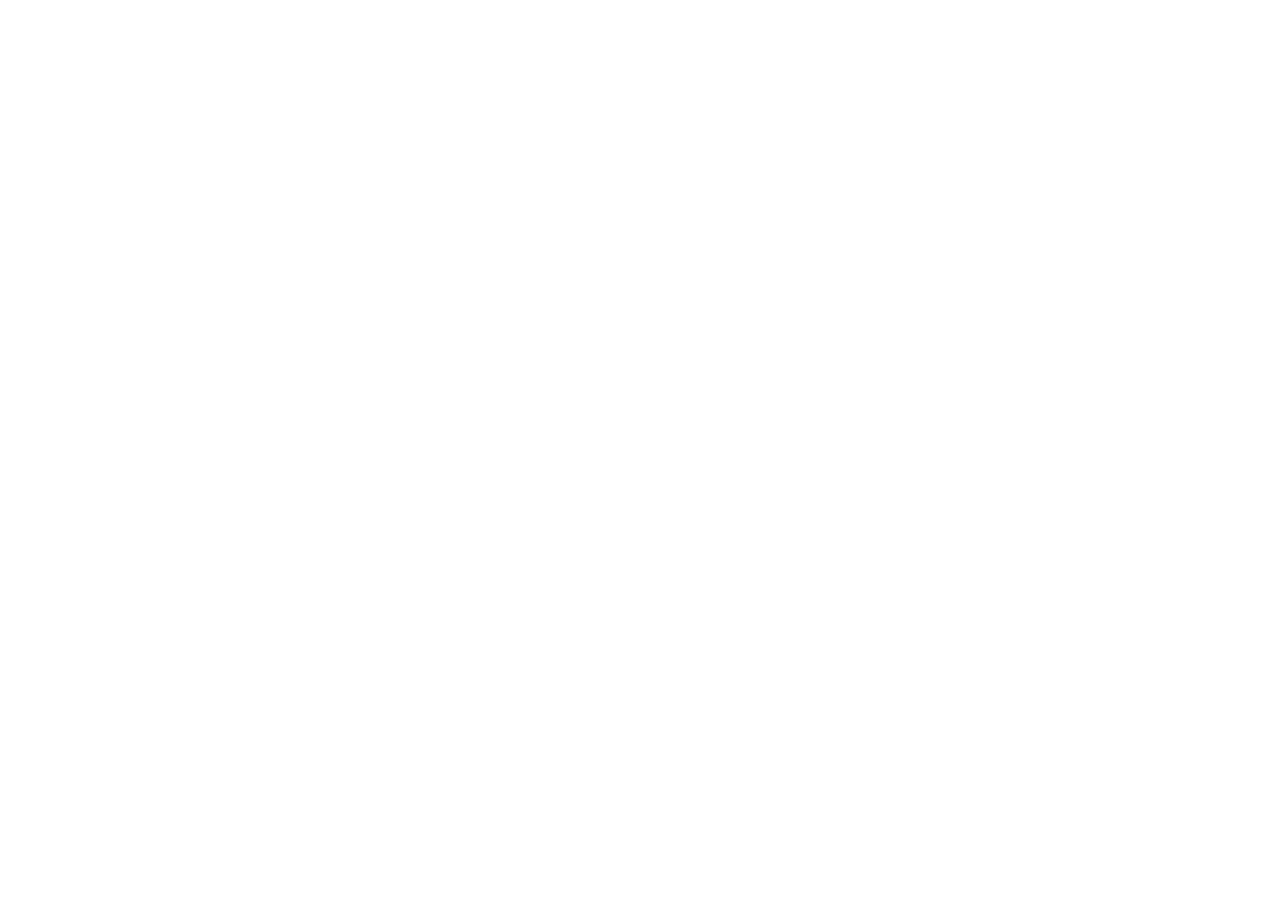
==== index.html @ b05bb190 "inserimento file e struttura html" ====
<!DOCTYPE html>
<html lang="en">
<head>
    <meta charset="UTF-8">
    <meta http-equiv="X-UA-Compatible" content="IE=edge">
    <meta name="viewport" content="width=device-width, initial-scale=1.0">
    <link rel="stylesheet" href="./12bool.css">
    <link rel="stylesheet" href="./style.css">
    <title>12 bool</title>
</head>
<body>
    
</body>
</html>
---- 12bool.css ----
* {
    box-sizing: border-box;
    margin: 0;
    padding: 0;
  }
  
  
  .container {
    max-width: 1170px;
    margin: 0 auto;
  }
  
  .row {
    width: 100%;
    display: flex;
    flex-direction: row;
    flex-wrap: wrap;
  }
  
  [class^="col"] {
    padding: 0.5rem;
  }
  
  /* Extra small devices */
  .col {
    flex-grow: 1;
    flex-basis: 0;
    max-width: 100%;
  
  }
  
  
  .col-1 {
    /* width: calc((100% / 12) * 1); */
    flex-basis: calc((100% / 12) * 1);
    max-width: calc((100% / 12) * 1);
  }
  
  .col-2 {
    width: calc((100% / 12) * 2);
  }
  
  .col-3 {
    width: calc((100% / 12) * 3);
  }
  
  .col-4 {
    width: calc((100% / 12) * 4);
  }
  
  .col-5 {
    width: calc((100% / 12) * 5);
  }
  
  .col-6 {
    width: 50%;
  }
  
  .col-7 {
    width: calc((100% / 12) * 7);
  }
  
  .col-8 {
    width: calc((100% / 12) * 8);
  }
  
  .col-9 {
    width: calc((100% / 12) * 9);
  }
  
  .col-10 {
    width: calc((100% / 12) * 10);
  }
  
  .col-11 {
    width: calc((100% / 12) * 11);
  }
  
  .col-12 {
    width: 100%;
  }
  
  
  .col-offset-1 {
    margin-left: calc((100% / 12) * 1);
  }
  
  .col-offset-2 {
    margin-left: calc((100% / 12) * 2);
  }
  
  .col-offset-3 {
    margin-left: calc((100% / 12) * 3);
  }
  
  .col-offset-4 {
    margin-left: calc((100% / 12) * 4);
  }
  
  .col-offset-5 {
    margin-left: calc((100% / 12) * 5);
  }
  
  .col-offset-6 {
    margin-left: 50%;
  }
  
  .col-offset-7 {
    margin-left: calc((100% / 12) * 7);
  }
  
  .col-offset-8 {
    margin-left: calc((100% / 12) * 8);
  }
  
  .col-offset-9 {
    margin-left: calc((100% / 12) * 9);
  }
  
  .col-offset-10 {
    margin-left: calc((100% / 12) * 10);
  }
  
  .col-offset-11 {
    margin-left: calc((100% / 12) * 11);
  }
  
  /* Utility */
  
  .row_reverse {
    flex-direction: row-reverse;
  }
  
  .col_reverse {
    flex-direction: column-reverse;
  }
  
  .justify_start {
    justify-content: flex-start;
  }
  
  .justify_center {
    justify-content: center;
  }
  
  .justify_end {
    justify-content: flex-end;
  }
  
  .justify_between {
    justify-content: space-between;
  }
  
  .justify_around {
    justify-content: space-around;
  }
  
  .align_start {
    align-items: flex-start;
  }
  
  .align_center {
    align-items: center;
  }
  
  .align_end {
    align-items: flex-end;
  }
  
  .text_start {
    text-align: start;
  }
  
  .text_center {
    text-align: center;
  }
  
  .text_end {
    text-align: end;
  }
  
  .p_1 {
    padding: 1rem;
  }
  
  .p_2 {
    padding: 1.5;
  }
  
  .m_1 {
    margin: 1rem;
  }
  
  .m_2 {
    margin: 1.5;
  }
  
  .pl_1 {
    padding-left: 1rem;
  }
  
  
  
  /* Small Devices */
  @media screen and (min-width: 568px) {
  
    .container {
      width: 540px;
    }
  
    .col-sm {
      flex-grow: 1;
      flex-basis: 0;
      max-width: 100%;
  
    }
  
    .col-sm-1 {
      /* width: calc((100% / 12) * 1); */
      flex-basis: calc((100% / 12) * 1);
      max-width: calc((100% / 12) * 1);
    }
  
    .col-sm-2 {
      width: calc((100% / 12) * 2);
    }
  
    .col-sm-3 {
      width: calc((100% / 12) * 3);
    }
  
    .col-sm-4 {
      width: calc((100% / 12) * 4);
    }
  
    .col-sm-5 {
      width: calc((100% / 12) * 5);
    }
  
    .col-sm-6 {
      width: 50%;
    }
  
    .col-sm-7 {
      width: calc((100% / 12) * 7);
    }
  
    .col-sm-8 {
      width: calc((100% / 12) * 8);
    }
  
    .col-sm-9 {
      width: calc((100% / 12) * 9);
    }
  
    .col-sm-10 {
      width: calc((100% / 12) * 10);
    }
  
    .col-sm-11 {
      width: calc((100% / 12) * 11);
    }
  
    .col-sm-12 {
      width: 100%;
    }
  
  
    .col-sm-offset-1 {
      margin-left: calc((100% / 12) * 1);
    }
  
    .col-sm-offset-2 {
      margin-left: calc((100% / 12) * 2);
    }
  
    .col-sm-offset-3 {
      margin-left: calc((100% / 12) * 3);
    }
  
    .col-sm-offset-4 {
      margin-left: calc((100% / 12) * 4);
    }
  
    .col-sm-offset-5 {
      margin-left: calc((100% / 12) * 5);
    }
  
    .col-sm-offset-6 {
      margin-left: 50%;
    }
  
    .col-sm-offset-7 {
      margin-left: calc((100% / 12) * 7);
    }
  
    .col-sm-offset-8 {
      margin-left: calc((100% / 12) * 8);
    }
  
    .col-sm-offset-9 {
      margin-left: calc((100% / 12) * 9);
    }
  
    .col-sm-offset-10 {
      margin-left: calc((100% / 12) * 10);
    }
  
    .col-sm-offset-11 {
      margin-left: calc((100% / 12) * 11);
    }
  
  
    /* Utility */
  
    .row_sm_reverse {
      flex-direction: row-reverse;
    }
  
    .col_sm_reverse {
      flex-direction: column-reverse;
    }
  
    .justify_sm_start {
      justify-content: flex-start;
    }
  
    .justify_sm_center {
      justify-content: center;
    }
  
    .justify_sm_end {
      justify-content: flex-end;
    }
  
    .justify_sm_between {
      justify-content: space-between;
    }
  
    .justify_sm_around {
      justify-content: space-around;
    }
  
    .align_sm_start {
      align-items: flex-start;
    }
  
    .align_sm_center {
      align-items: center;
    }
  
    .align_sm_end {
      align-items: flex-end;
    }
  
    .text_sm_start {
      text-align: start;
    }
  
    .text_sm_center {
      text-align: center;
    }
  
    .text_sm_end {
      text-align: end;
    }
  
  }
  
  /* Medium devices */
  
  @media screen and (min-width: 768px) {
    .container {
      width: 740px;
    }
  
    .col-md {
      flex-grow: 1;
      flex-basis: 0;
      max-width: 100%;
  
    }
  
    .col-md-1 {
      /* width: calc((100% / 12) * 1); */
      flex-basis: calc((100% / 12) * 1);
      max-width: calc((100% / 12) * 1);
    }
  
    .col-md-2 {
      width: calc((100% / 12) * 2);
    }
  
    .col-md-3 {
      width: calc((100% / 12) * 3);
    }
  
    .col-md-4 {
      width: calc((100% / 12) * 4);
    }
  
    .col-md-5 {
      width: calc((100% / 12) * 5);
    }
  
    .col-md-6 {
      width: 50%;
    }
  
    .col-md-7 {
      width: calc((100% / 12) * 7);
    }
  
    .col-md-8 {
      width: calc((100% / 12) * 8);
    }
  
    .col-md-9 {
      width: calc((100% / 12) * 9);
    }
  
    .col-md-10 {
      width: calc((100% / 12) * 10);
    }
  
    .col-md-11 {
      width: calc((100% / 12) * 11);
    }
  
    .col-md-12 {
      width: 100%;
    }
  
  
    .col-md-offset-1 {
      margin-left: calc((100% / 12) * 1);
    }
  
    .col-md-offset-2 {
      margin-left: calc((100% / 12) * 2);
    }
  
    .col-md-offset-3 {
      margin-left: calc((100% / 12) * 3);
    }
  
    .col-md-offset-4 {
      margin-left: calc((100% / 12) * 4);
    }
  
    .col-md-offset-5 {
      margin-left: calc((100% / 12) * 5);
    }
  
    .col-md-offset-6 {
      margin-left: 50%;
    }
  
    .col-md-offset-7 {
      margin-left: calc((100% / 12) * 7);
    }
  
    .col-md-offset-8 {
      margin-left: calc((100% / 12) * 8);
    }
  
    .col-md-offset-9 {
      margin-left: calc((100% / 12) * 9);
    }
  
    .col-md-offset-10 {
      margin-left: calc((100% / 12) * 10);
    }
  
    .col-md-offset-11 {
      margin-left: calc((100% / 12) * 11);
    }
  
    /* Utility */
  
    .row_md_reverse {
      flex-direction: row-reverse;
    }
  
    .col_md_reverse {
      flex-direction: column-reverse;
    }
  
    .justify_md_start {
      justify-content: flex-start;
    }
  
    .justify_md_center {
      justify-content: center;
    }
  
    .justify_md_end {
      justify-content: flex-end;
    }
  
    .justify_md_between {
      justify-content: space-between;
    }
  
    .justify_md_around {
      justify-content: space-around;
    }
  
    .align_md_start {
      align-items: flex-start;
    }
  
    .align_md_center {
      align-items: center;
    }
  
    .align_md_end {
      align-items: flex-end;
    }
  
    .text_md_start {
      text-align: start;
    }
  
    .text_md_center {
      text-align: center;
    }
  
    .text_md_end {
      text-align: end;
    }
  
  
  }
  
  
  /* Large devices */
  @media screen and (min-width: 1024px) {
  
    .container {
      width: 1000px;
    }
  
    .col-lg {
      flex-grow: 1;
      flex-basis: 0;
      max-width: 100%;
  
    }
  
  
    .col-lg-1 {
      /* width: calc((100% / 12) * 1); */
      flex-basis: calc((100% / 12) * 1);
      max-width: calc((100% / 12) * 1);
    }
  
    .col-lg-2 {
      width: calc((100% / 12) * 2);
    }
  
    .col-lg-3 {
      width: calc((100% / 12) * 3);
    }
  
    .col-lg-4 {
      width: calc((100% / 12) * 4);
    }
  
    .col-lg-5 {
      width: calc((100% / 12) * 5);
    }
  
    .col-lg-6 {
      width: 50%;
    }
  
    .col-lg-7 {
      width: calc((100% / 12) * 7);
    }
  
    .col-lg-8 {
      width: calc((100% / 12) * 8);
    }
  
    .col-lg-9 {
      width: calc((100% / 12) * 9);
    }
  
    .col-lg-10 {
      width: calc((100% / 12) * 10);
    }
  
    .col-lg-11 {
      width: calc((100% / 12) * 11);
    }
  
    .col-lg-12 {
      width: 100%;
    }
  
  
    .col-lg-offset-1 {
      margin-left: calc((100% / 12) * 1);
    }
  
    .col-lg-offset-2 {
      margin-left: calc((100% / 12) * 2);
    }
  
    .col-lg-offset-3 {
      margin-left: calc((100% / 12) * 3);
    }
  
    .col-lg-offset-4 {
      margin-left: calc((100% / 12) * 4);
    }
  
    .col-lg-offset-5 {
      margin-left: calc((100% / 12) * 5);
    }
  
    .col-lg-offset-6 {
      margin-left: 50%;
    }
  
    .col-lg-offset-7 {
      margin-left: calc((100% / 12) * 7);
    }
  
    .col-lg-offset-8 {
      margin-left: calc((100% / 12) * 8);
    }
  
    .col-lg-offset-9 {
      margin-left: calc((100% / 12) * 9);
    }
  
    .col-lg-offset-10 {
      margin-left: calc((100% / 12) * 10);
    }
  
    .col-lg-offset-11 {
      margin-left: calc((100% / 12) * 11);
    }
  
    /* Utility */
  
    .row_lg_reverse {
      flex-direction: row-reverse;
    }
  
    .col_lg_reverse {
      flex-direction: column-reverse;
    }
  
    .justify_lg_start {
      justify-content: flex-start;
    }
  
    .justify_lg_center {
      justify-content: center;
    }
  
    .justify_lg_end {
      justify-content: flex-end;
    }
  
    .justify_lg_between {
      justify-content: space-between;
    }
  
    .justify_lg_around {
      justify-content: space-around;
    }
  
    .align_lg_start {
      align-items: flex-start;
    }
  
    .align_lg_center {
      align-items: center;
    }
  
    .align_lg_end {
      align-items: flex-end;
    }
  
    .text_lg_start {
      text-align: start;
    }
  
    .text_lg_center {
      text-align: center;
    }
  
    .text_lg_end {
      text-align: end;
    }
  
  
  }
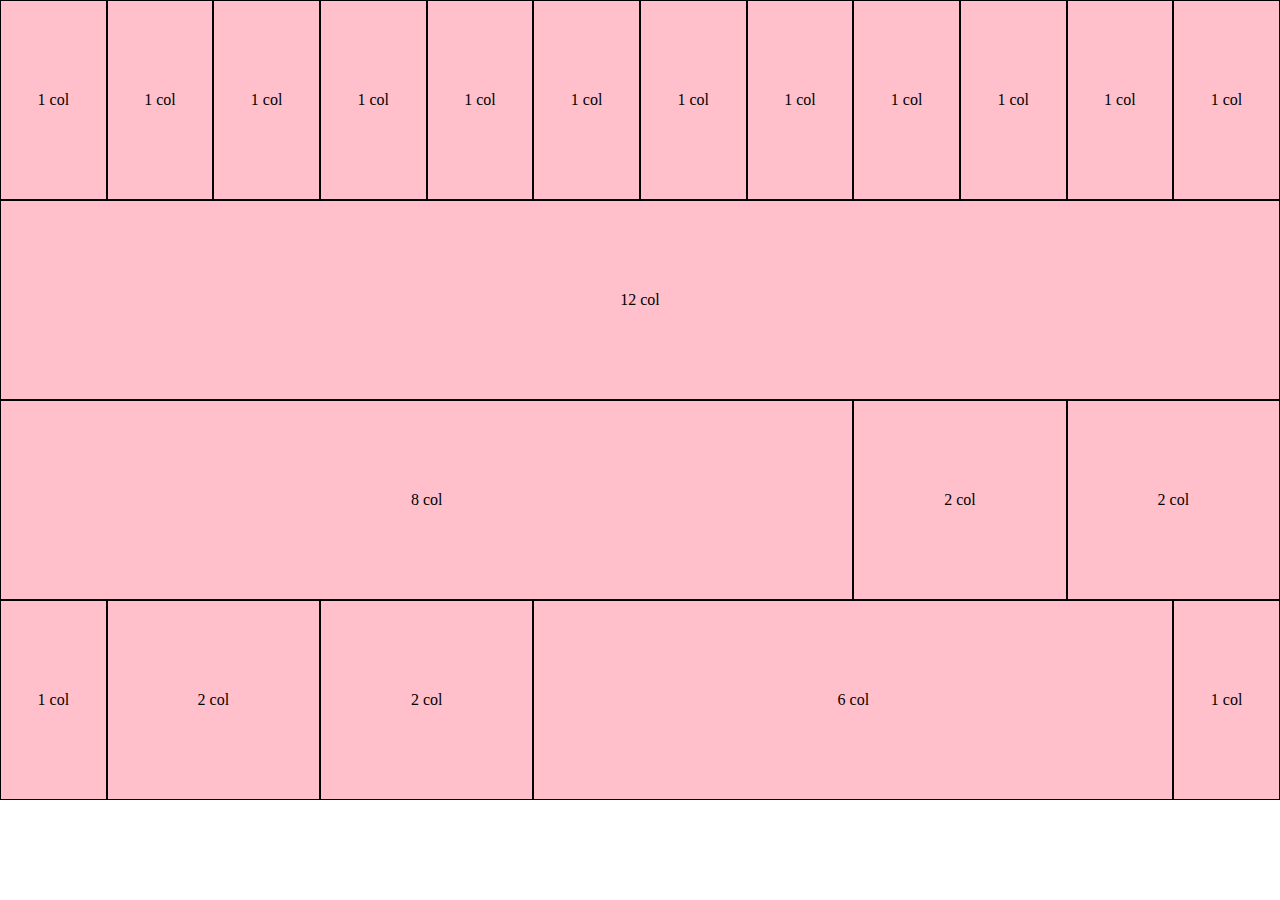
==== commit 3d4255cd: "realizzate prime 4 righe" ====
--- a/index.html
+++ b/index.html
@@ -9,6 +9,77 @@
     <title>12 bool</title>
 </head>
 <body>
+    <div class="row">
+        <div class="col-1">
+            <p>1 col</p>
+        </div>
+        <div class="col-1">
+            <p>1 col</p>
+        </div>
+        <div class="col-1 ">
+            <p>1 col</p>
+        </div>
+        <div class="col-1">
+            <p>1 col</p>
+        </div>
+        <div class="col-1">
+            <p>1 col</p>
+        </div>
+        <div class="col-1">
+            <p>1 col</p>
+        </div>
+        <div class="col-1">
+            <p>1 col</p>
+        </div>
+        <div class="col-1">
+            <p>1 col</p>
+        </div>
+        <div class="col-1">
+            <p>1 col</p>
+        </div>
+        <div class="col-1">
+            <p>1 col</p>
+        </div>
+        <div class="col-1 h200 fx-center">
+            <p>1 col</p>
+        </div>
+        <div class="col-1 h200 fx-center">
+            <p>1 col</p>
+        </div>
+    </div>
+    <div class="row">
+        <div class="col-12 ">
+            <p>12 col</p>
+        </div>
+    </div>
+    <div class="row">
+        <div class="col-8">
+            <p>8 col</p>
+        </div>
+        <div class="col-2">
+            <p>2 col</p>
+        </div>
+        <div class="col-2">
+            <p>2 col</p>
+        </div>
+    </div>
+    <div class="row">
+        <div class="col-1">
+            <p>1 col</p>
+        </div>
+        <div class="col-2">
+            <p>2 col</p>
+        </div>
+        <div class="col-2">
+            <p>2 col</p>
+        </div>
+        <div class="col-6">
+            <p>6 col</p>
+        </div>
+        <div class="col-1">
+            <p>1 col</p>
+        </div>
+    </div>
     
 </body>
 </html>--- a/12bool.css
+++ b/12bool.css
@@ -198,6 +198,11 @@
   .pl_1 {
     padding-left: 1rem;
   }
+  .fx-center {
+    display: flex;
+    align-items: center;
+    justify-content: center;
+  }
   
   
   
--- a/style.css
+++ b/style.css
@@ -0,0 +1,8 @@
+.col-1, .col-12, .col-2, .col-8, .col-6{
+    height: 200px;
+    display: flex;
+    justify-content: center;
+    align-items: center;
+    background-color: rgba(255, 192, 203, 1);
+    border: 1px solid black;
+}
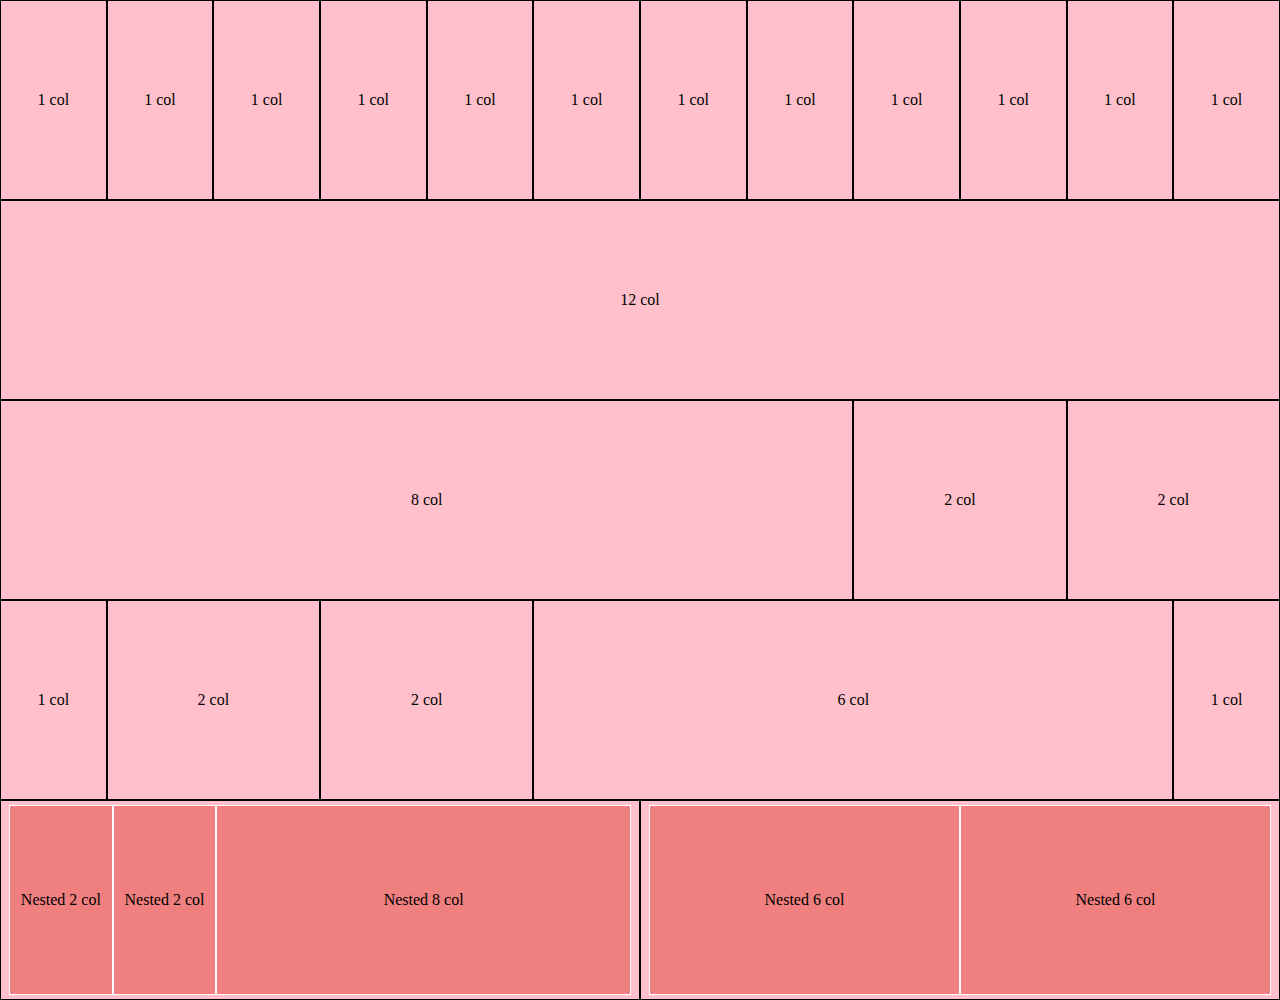
==== commit 66a95179: "ultima riga inserita con relativo contenuto" ====
--- a/index.html
+++ b/index.html
@@ -80,6 +80,28 @@
             <p>1 col</p>
         </div>
     </div>
+    <div class="row">
+        <div class="col-6 ">
+            <div class="col-2 col-in">
+                <p> Nested 2 col</p>
+            </div>
+            <div class="col-2 col-in">
+                 <p>Nested 2 col</p>
+            </div>
+            <div class="col-8 col-in">
+                 <p>Nested 8 col</p>
+            </div>
+        </div>
+        <div class="col-6 ">
+            <div class="col-6 col-in">
+                <p>Nested 6 col</p>
+            </div>
+            <div class="col-6 col-in">
+                <p>Nested 6 col</p>
+            </div>
+
+        </div>
+    </div>
     
 </body>
 </html>--- a/style.css
+++ b/style.css
@@ -6,3 +6,8 @@
     background-color: rgba(255, 192, 203, 1);
     border: 1px solid black;
 }
+.col-in {
+    background-color:rgba(240, 127, 128, 1);
+    border: 1px solid white;
+    height: 190px;
+}
